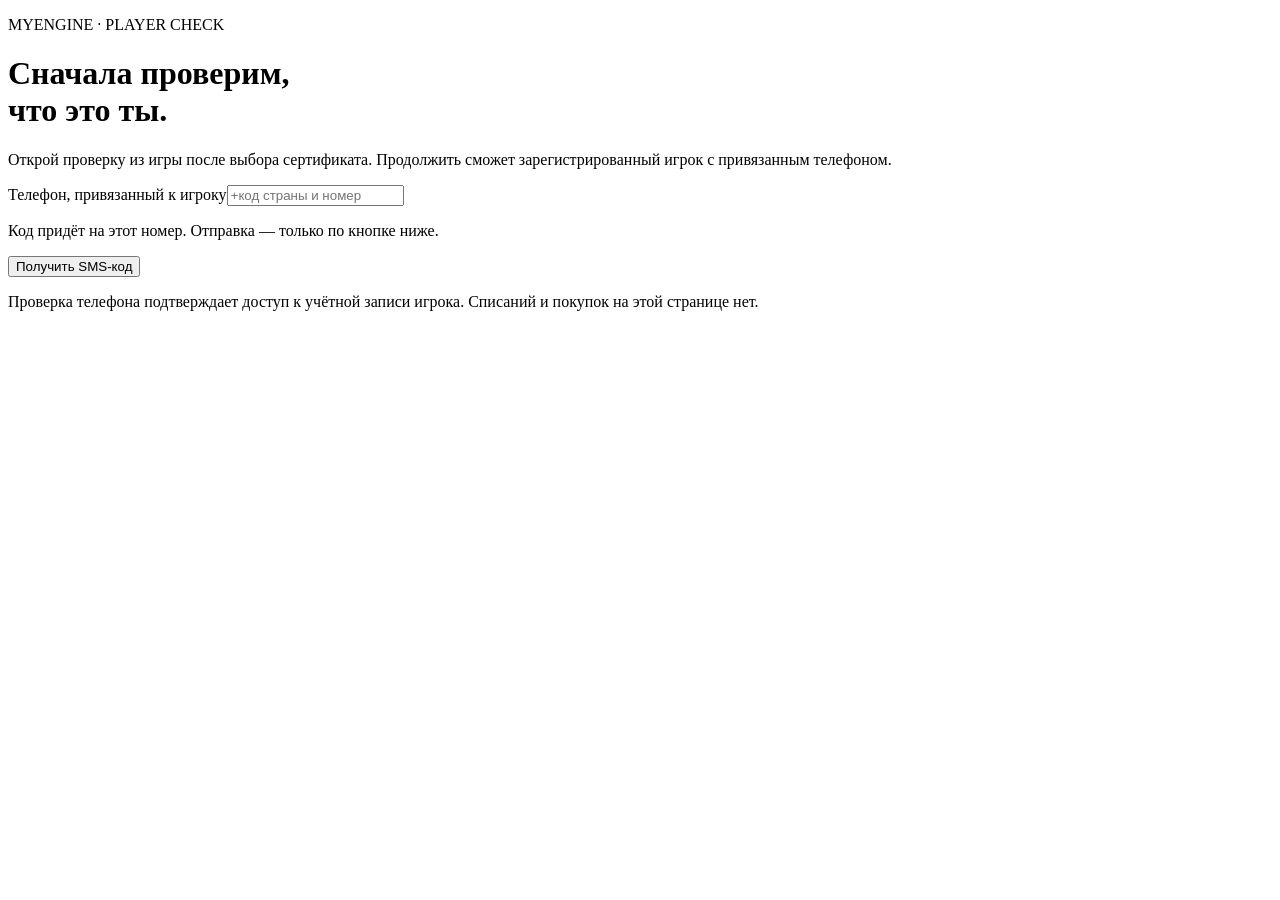
==== static/index.html @ a6d18072 "1" ====
<!doctype html>
<html lang="ru"><head><meta charset="utf-8"><meta name="viewport" content="width=device-width,initial-scale=1"><title>MyEngine — проверка игрока</title><link rel="stylesheet" href="/verify.css"><script src="/verify.js" defer></script></head>
<body><main><p class="brand">MYENGINE · PLAYER CHECK</p><h1>Сначала проверим,<br>что это ты.</h1><p class="intro">Открой проверку из игры после выбора сертификата. Продолжить сможет зарегистрированный игрок с привязанным телефоном.</p>
<form id="phone-form"><label for="phone">Телефон, привязанный к игроку</label><input id="phone" name="phone" type="tel" autocomplete="tel" placeholder="+код страны и номер" maxlength="16" required><p class="hint">Код придёт на этот номер. Отправка — только по кнопке ниже.</p><button id="send">Получить SMS-код</button></form>
<form id="code-form" hidden><label for="code">Код из SMS</label><input id="code" name="code" inputmode="numeric" autocomplete="one-time-code" pattern="[0-9]{4,10}" maxlength="10" required><button id="check">Подтвердить и вернуться в игру</button></form>
<p id="status" role="status" aria-live="polite"></p><p class="foot">Проверка телефона подтверждает доступ к учётной записи игрока. Списаний и покупок на этой странице нет.</p></main></body></html>
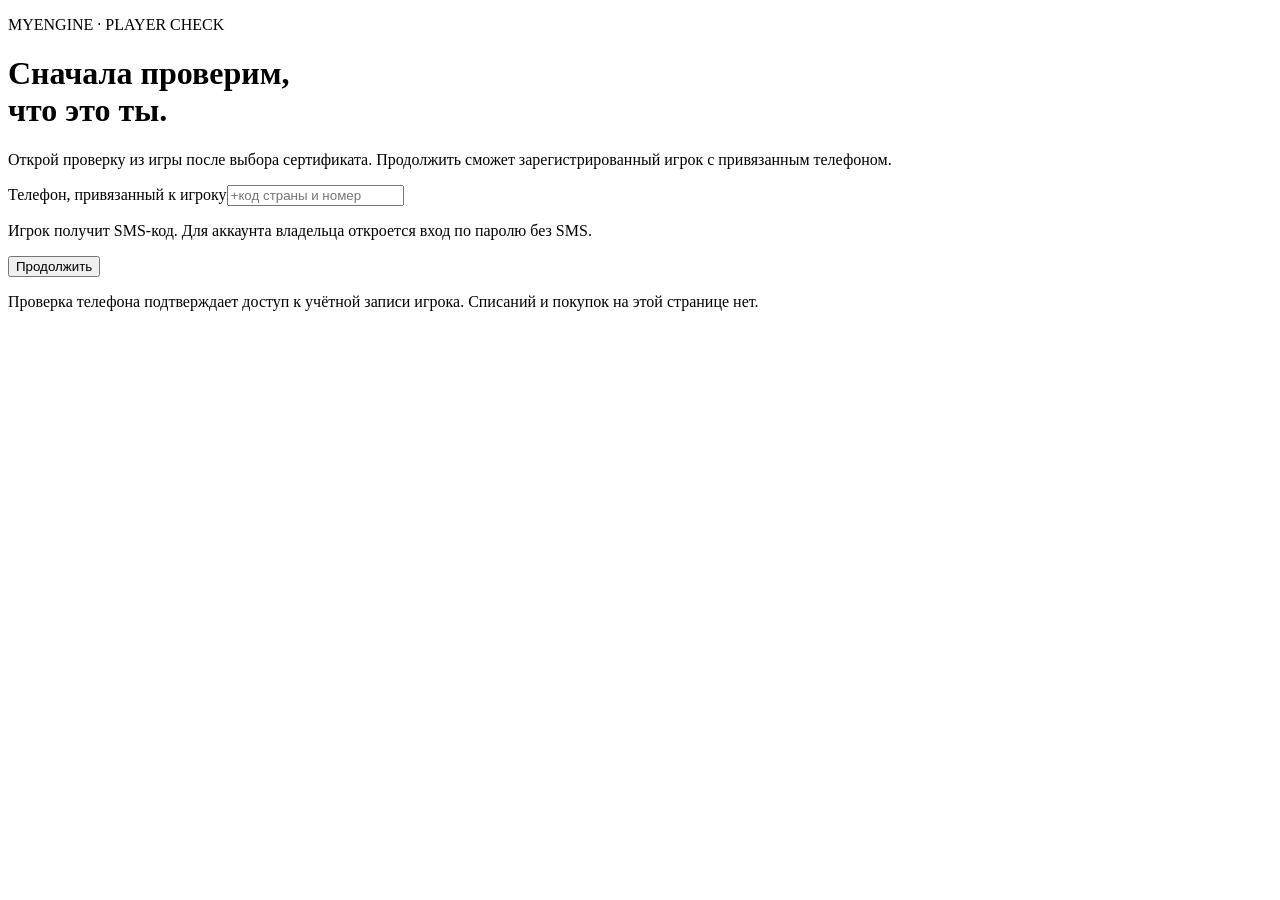
==== commit 89d5c955: "1" ====
--- a/static/index.html
+++ b/static/index.html
@@ -1,6 +1,7 @@
 <!doctype html>
 <html lang="ru"><head><meta charset="utf-8"><meta name="viewport" content="width=device-width,initial-scale=1"><title>MyEngine — проверка игрока</title><link rel="stylesheet" href="/verify.css"><script src="/verify.js" defer></script></head>
 <body><main><p class="brand">MYENGINE · PLAYER CHECK</p><h1>Сначала проверим,<br>что это ты.</h1><p class="intro">Открой проверку из игры после выбора сертификата. Продолжить сможет зарегистрированный игрок с привязанным телефоном.</p>
-<form id="phone-form"><label for="phone">Телефон, привязанный к игроку</label><input id="phone" name="phone" type="tel" autocomplete="tel" placeholder="+код страны и номер" maxlength="16" required><p class="hint">Код придёт на этот номер. Отправка — только по кнопке ниже.</p><button id="send">Получить SMS-код</button></form>
+<form id="phone-form"><label for="phone">Телефон, привязанный к игроку</label><input id="phone" name="phone" type="tel" autocomplete="tel" placeholder="+код страны и номер" maxlength="16" required><p class="hint">Игрок получит SMS-код. Для аккаунта владельца откроется вход по паролю без SMS.</p><button id="send">Продолжить</button></form>
 <form id="code-form" hidden><label for="code">Код из SMS</label><input id="code" name="code" inputmode="numeric" autocomplete="one-time-code" pattern="[0-9]{4,10}" maxlength="10" required><button id="check">Подтвердить и вернуться в игру</button></form>
+<form id="owner-form" hidden><label for="password">Пароль владельца</label><input id="password" name="password" type="password" autocomplete="current-password" maxlength="128" required><p class="hint">На свой номер SMS отправлять не нужно.</p><button id="owner-check">Войти владельцем</button></form>
 <p id="status" role="status" aria-live="polite"></p><p class="foot">Проверка телефона подтверждает доступ к учётной записи игрока. Списаний и покупок на этой странице нет.</p></main></body></html>
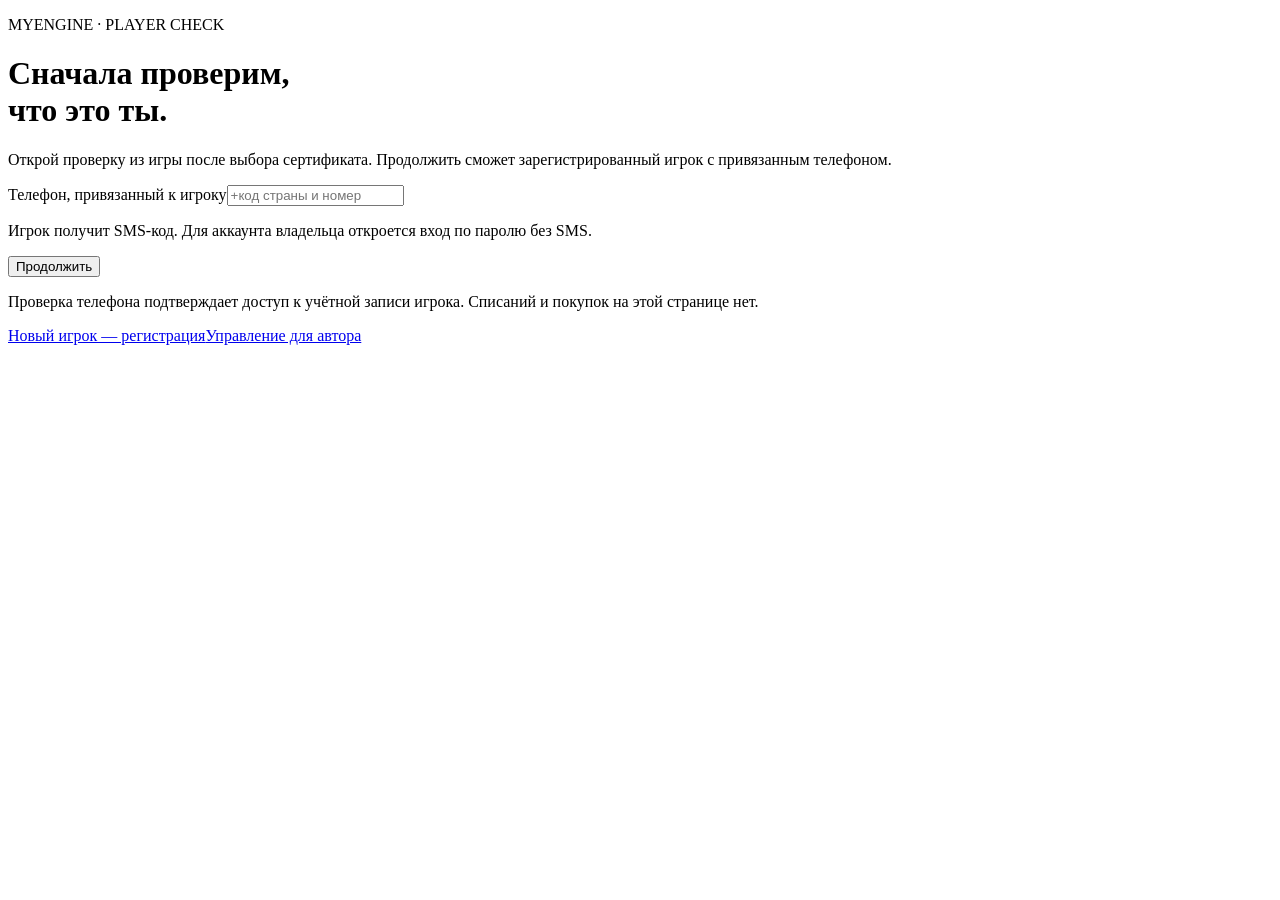
==== commit 8d43b08c: "1" ====
--- a/static/index.html
+++ b/static/index.html
@@ -4,4 +4,4 @@
 <form id="phone-form"><label for="phone">Телефон, привязанный к игроку</label><input id="phone" name="phone" type="tel" autocomplete="tel" placeholder="+код страны и номер" maxlength="16" required><p class="hint">Игрок получит SMS-код. Для аккаунта владельца откроется вход по паролю без SMS.</p><button id="send">Продолжить</button></form>
 <form id="code-form" hidden><label for="code">Код из SMS</label><input id="code" name="code" inputmode="numeric" autocomplete="one-time-code" pattern="[0-9]{4,10}" maxlength="10" required><button id="check">Подтвердить и вернуться в игру</button></form>
 <form id="owner-form" hidden><label for="password">Пароль владельца</label><input id="password" name="password" type="password" autocomplete="current-password" maxlength="128" required><p class="hint">На свой номер SMS отправлять не нужно.</p><button id="owner-check">Войти владельцем</button></form>
-<p id="status" role="status" aria-live="polite"></p><p class="foot">Проверка телефона подтверждает доступ к учётной записи игрока. Списаний и покупок на этой странице нет.</p></main></body></html>
+<p id="status" role="status" aria-live="polite"></p><p class="foot">Проверка телефона подтверждает доступ к учётной записи игрока. Списаний и покупок на этой странице нет.</p><nav><a href="/register">Новый игрок — регистрация</a><a href="/moderation">Управление для автора</a></nav></main></body></html>
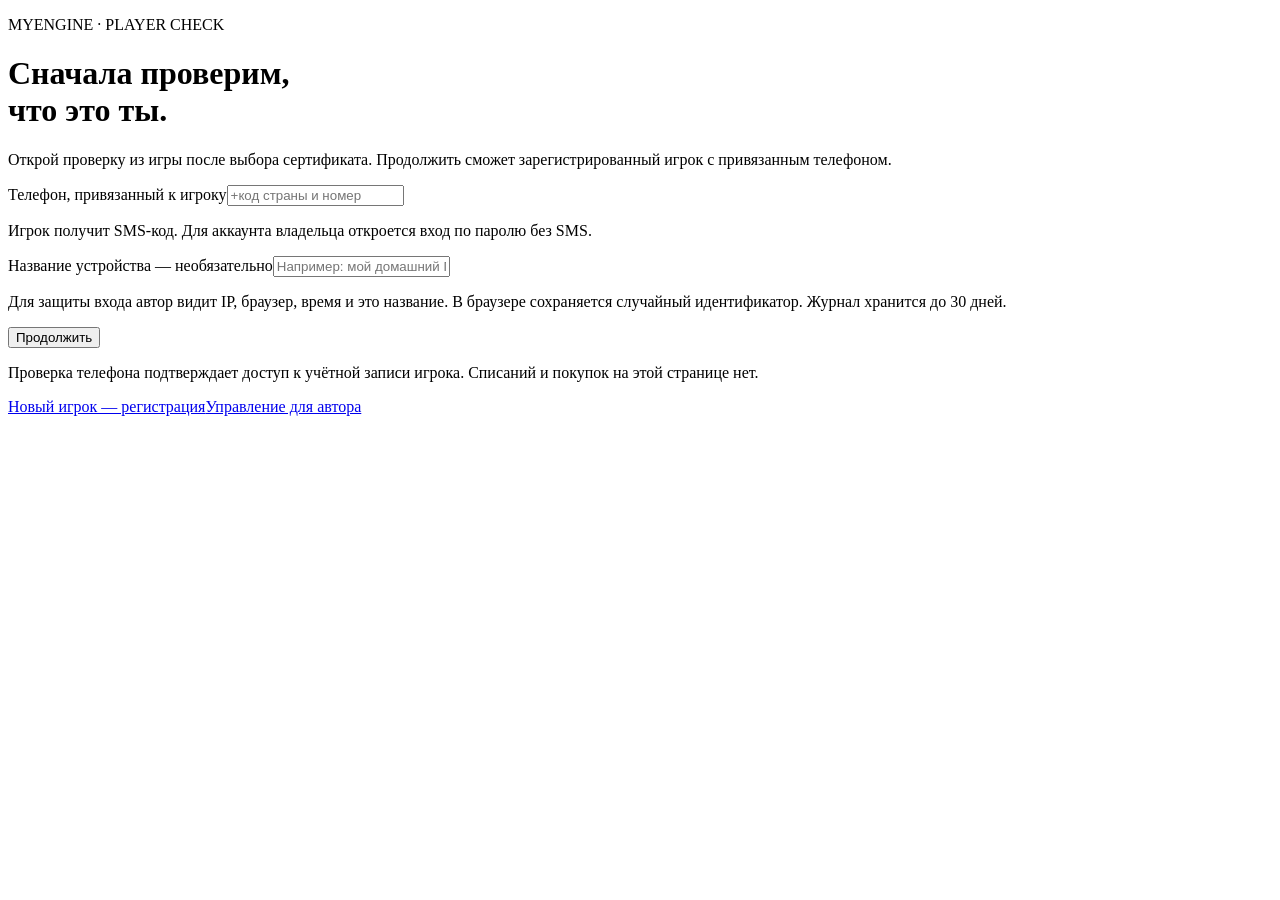
==== commit 7e69b7be: "1" ====
--- a/static/index.html
+++ b/static/index.html
@@ -1,7 +1,7 @@
 <!doctype html>
-<html lang="ru"><head><meta charset="utf-8"><meta name="viewport" content="width=device-width,initial-scale=1"><title>MyEngine — проверка игрока</title><link rel="stylesheet" href="/verify.css"><script src="/verify.js" defer></script></head>
+<html lang="ru"><head><meta charset="utf-8"><meta name="viewport" content="width=device-width,initial-scale=1"><title>MyEngine — проверка игрока</title><link rel="stylesheet" href="/verify.css"><script src="/device.js" defer></script><script src="/verify.js" defer></script></head>
 <body><main><p class="brand">MYENGINE · PLAYER CHECK</p><h1>Сначала проверим,<br>что это ты.</h1><p class="intro">Открой проверку из игры после выбора сертификата. Продолжить сможет зарегистрированный игрок с привязанным телефоном.</p>
-<form id="phone-form"><label for="phone">Телефон, привязанный к игроку</label><input id="phone" name="phone" type="tel" autocomplete="tel" placeholder="+код страны и номер" maxlength="16" required><p class="hint">Игрок получит SMS-код. Для аккаунта владельца откроется вход по паролю без SMS.</p><button id="send">Продолжить</button></form>
+<form id="phone-form"><label for="phone">Телефон, привязанный к игроку</label><input id="phone" name="phone" type="tel" autocomplete="tel" placeholder="+код страны и номер" maxlength="16" required><p class="hint">Игрок получит SMS-код. Для аккаунта владельца откроется вход по паролю без SMS.</p><label for="device-name">Название устройства — необязательно</label><input id="device-name" maxlength="80" autocomplete="off" placeholder="Например: мой домашний ПК"><p class="hint">Для защиты входа автор видит IP, браузер, время и это название. В браузере сохраняется случайный идентификатор. Журнал хранится до 30 дней.</p><button id="send">Продолжить</button></form>
 <form id="code-form" hidden><label for="code">Код из SMS</label><input id="code" name="code" inputmode="numeric" autocomplete="one-time-code" pattern="[0-9]{4,10}" maxlength="10" required><button id="check">Подтвердить и вернуться в игру</button></form>
 <form id="owner-form" hidden><label for="password">Пароль владельца</label><input id="password" name="password" type="password" autocomplete="current-password" maxlength="128" required><p class="hint">На свой номер SMS отправлять не нужно.</p><button id="owner-check">Войти владельцем</button></form>
 <p id="status" role="status" aria-live="polite"></p><p class="foot">Проверка телефона подтверждает доступ к учётной записи игрока. Списаний и покупок на этой странице нет.</p><nav><a href="/register">Новый игрок — регистрация</a><a href="/moderation">Управление для автора</a></nav></main></body></html>
